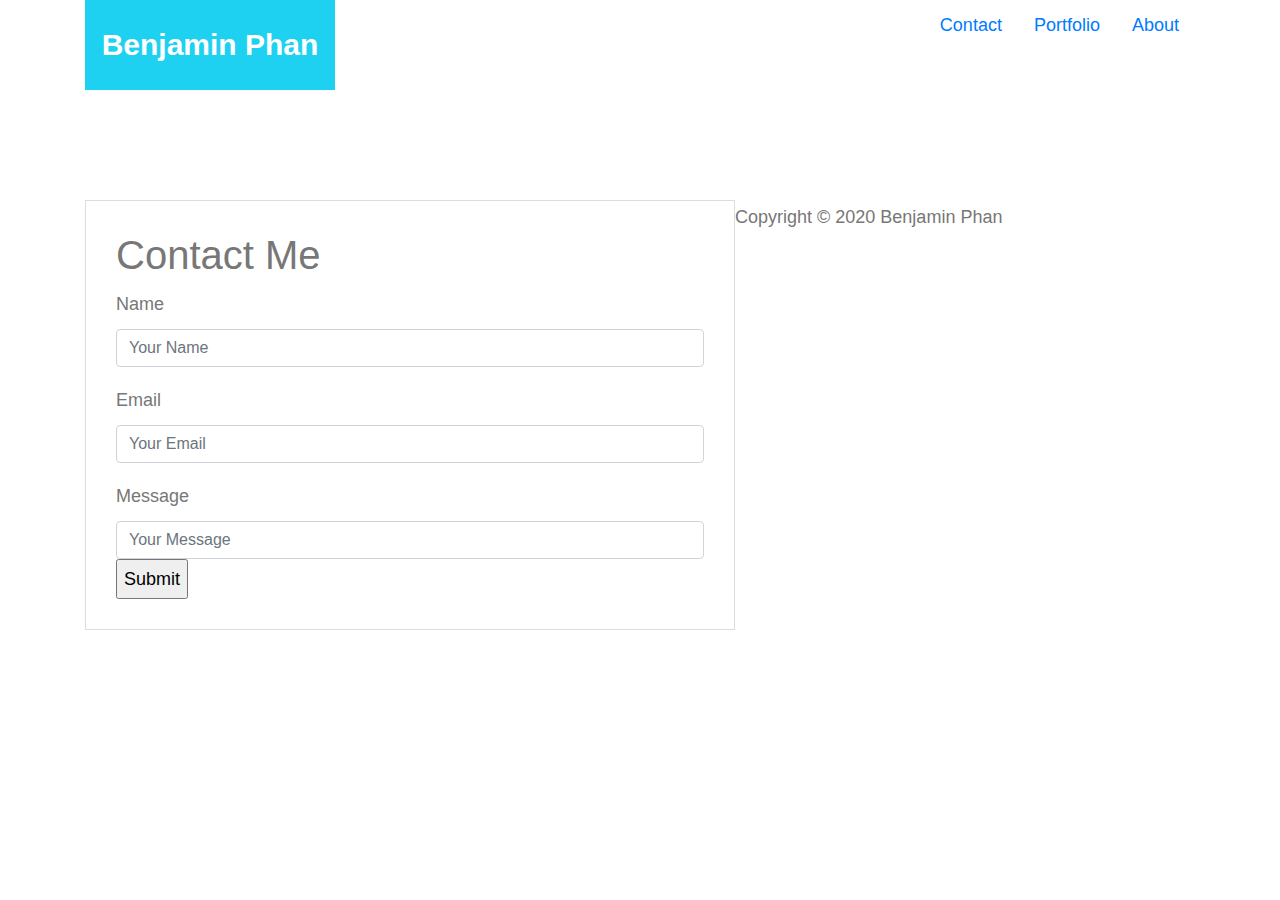
==== contact.html @ 3aba4520 "added files" ====
<!DOCTYPE html>
<html lang="en">

<head>
    <meta charset="UTF-8">
    <meta name="viewport" content="width=device-width, initial-scale=1.0">
    <title>Contact | Benjamin Phan</title>
    <link rel="stylesheet" href="https://stackpath.bootstrapcdn.com/bootstrap/4.5.2/css/bootstrap.min.css"
        integrity="sha384-JcKb8q3iqJ61gNV9KGb8thSsNjpSL0n8PARn9HuZOnIxN0hoP+VmmDGMN5t9UJ0Z" crossorigin="anonymous">
    <link rel="stylesheet" href="styles.css">
</head>

<body>

    <!-- Name Header -->

    <header id="masthead">
        <div class="container">
            <a href="index.html" id="userName">Benjamin Phan</a>

            <!-- Nav  -->
            <ul class="nav justify-content-end">
                <li class="nav-item">
                    <a class="nav-link active" href="#">Contact</a>
                </li>
                <li class="nav-item">
                    <a class="nav-link" href="#">Portfolio</a>
                </li>
                <li class="nav-item">
                    <a class="nav-link" href="#">About</a>
                </li>
            </ul>
        </div>
    </header>

    <!-- Contact Form -->
    <div id="main-container" class="container">
        <section class="main-section">
            <h1>Contact Me</h1>

            <form>
                <div class="form-group">
                    <label for="name">Name</label>
                    <input type="text" class="form-control" id="name" placeholder="Your Name">
                </div>
                <div class="form-group">
                    <label for="Email">Email</label>
                    <input type="text" class="form-control" id="email" placeholder="Your Email">
                </div>
                <div>
                    <label for="message">Message</label>
                    <input type="text" class="form-control" id="message" placeholder="Your Message">
                </div>
                <div>
                    <input type="submit">
                </div>
            </form>
        </section>
    </div>

    <footer>
        <div class="copyright">
            <p>Copyright &copy; 2020 Benjamin Phan</p>
        </div>
    </footer>

</body>

</html>
---- styles.css ----
* {
    box-sizing: border-box;
}

body {
  font-family: Arial, "Helvetica Neue", Helvetica, sans-serif;
  font-size: 18px;
  line-height: 34px;
  color: #777;
}



#userName {
  float: left;
  width: 250px;  /* 250px;*/
  height: 90px;
  font-family: Arial, "Helvetica Neue", Helvetica, sans-serif;
  font-size: 30px;
  font-weight: 700;
  line-height: 90px;
  color: white;
  text-align: center;
  background-color: #1ed1f0;
}

#main-container {
padding-top: 150px;
}

.main-section {
  float: left;
  width: 100%;
  max-width: 650px;
  padding: 30px;
  margin: 0 0 40px;
  background: #fff;
  border: 1px solid #ddd;
}

#copyright {
    position: fixed;
}
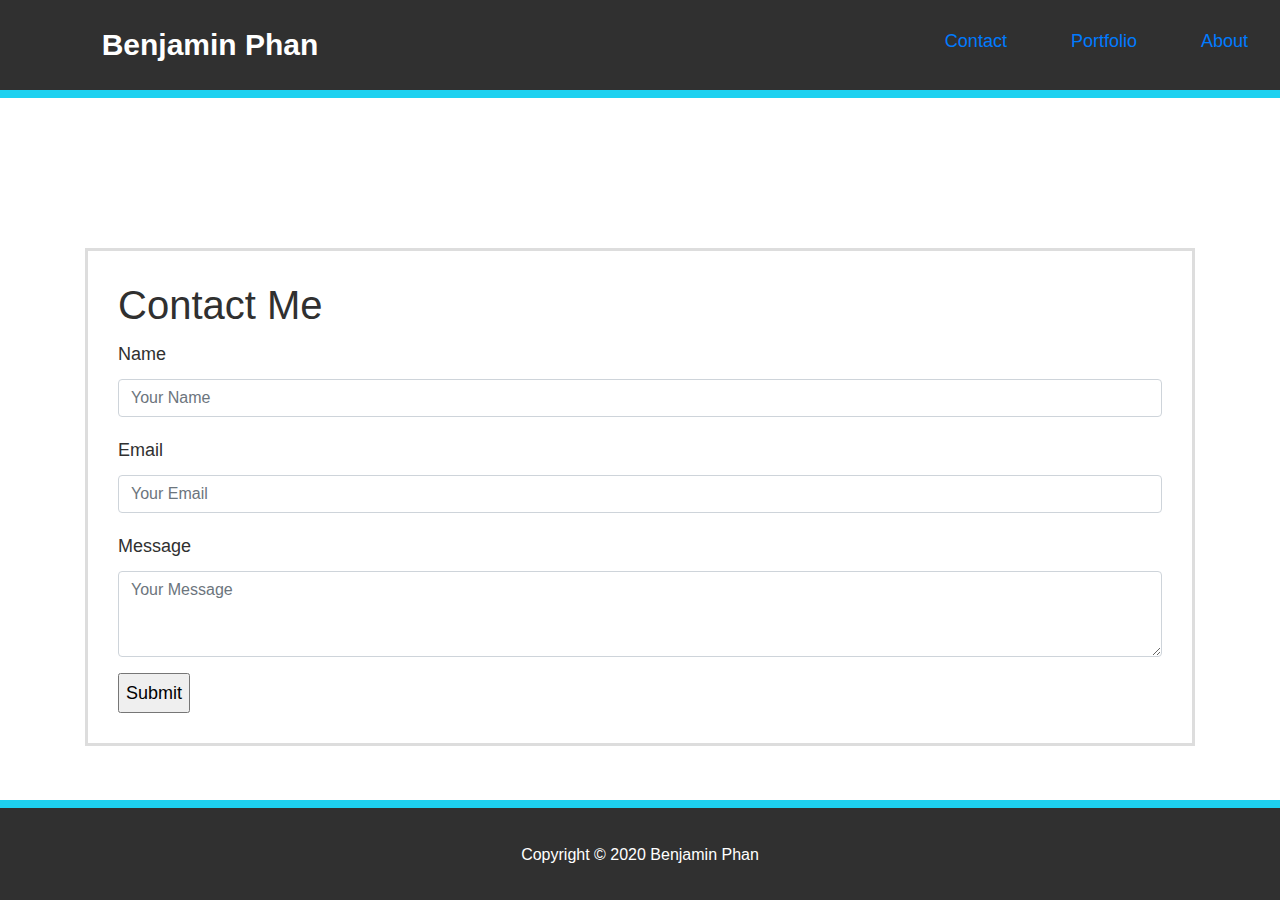
==== commit d9edb4ca: "made changes to contact" ====
--- a/contact.html
+++ b/contact.html
@@ -5,40 +5,34 @@
     <meta charset="UTF-8">
     <meta name="viewport" content="width=device-width, initial-scale=1.0">
     <title>Contact | Benjamin Phan</title>
-    <link rel="stylesheet" href="https://stackpath.bootstrapcdn.com/bootstrap/4.5.2/css/bootstrap.min.css"
-        integrity="sha384-JcKb8q3iqJ61gNV9KGb8thSsNjpSL0n8PARn9HuZOnIxN0hoP+VmmDGMN5t9UJ0Z" crossorigin="anonymous">
+    <link rel="stylesheet" href="https://maxcdn.bootstrapcdn.com/bootstrap/4.0.0/css/bootstrap.min.css"
+        integrity="sha384-Gn5384xqQ1aoWXA+058RXPxPg6fy4IWvTNh0E263XmFcJlSAwiGgFAW/dAiS6JXm" crossorigin="anonymous">
     <link rel="stylesheet" href="styles.css">
 </head>
 
 <body>
 
-    <!-- Name Header -->
-
     <header id="masthead">
         <div class="container">
             <a href="index.html" id="userName">Benjamin Phan</a>
-
-            <!-- Nav  -->
-            <ul class="nav justify-content-end">
-                <li class="nav-item">
-                    <a class="nav-link active" href="#">Contact</a>
-                </li>
-                <li class="nav-item">
-                    <a class="nav-link" href="#">Portfolio</a>
-                </li>
-                <li class="nav-item">
-                    <a class="nav-link" href="#">About</a>
-                </li>
-            </ul>
         </div>
+        <ul class="nav justify-content-end">
+            <li class="nav-item">
+                <a class="nav-link active" href="#">Contact</a>
+            </li>
+            <li class="nav-item">
+                <a class="nav-link" href="#">Portfolio</a>
+            </li>
+            <li class="nav-item">
+                <a class="nav-link" href="#">About</a>
+            </li>
+        </ul>
     </header>
 
-    <!-- Contact Form -->
     <div id="main-container" class="container">
         <section class="main-section">
-            <h1>Contact Me</h1>
-
             <form>
+                <h1>Contact Me</h1>
                 <div class="form-group">
                     <label for="name">Name</label>
                     <input type="text" class="form-control" id="name" placeholder="Your Name">
@@ -48,22 +42,24 @@
                     <input type="text" class="form-control" id="email" placeholder="Your Email">
                 </div>
                 <div>
-                    <label for="message">Message</label>
-                    <input type="text" class="form-control" id="message" placeholder="Your Message">
-                </div>
-                <div>
-                    <input type="submit">
-                </div>
+                    <div class="form-group">
+                        <label for="message">Message</label>
+                        <textarea class="form-control" id="message" rows="3" placeholder="Your Message"></textarea>
+                    </div>
+                    <div>
+                        <input type="submit">
+                    </div>
             </form>
         </section>
     </div>
-
     <footer>
         <div class="copyright">
             <p>Copyright &copy; 2020 Benjamin Phan</p>
         </div>
     </footer>
 
+
+
 </body>
 
 </html>--- a/styles.css
+++ b/styles.css
@@ -1,19 +1,36 @@
-* {
+/* * {
     box-sizing: border-box;
+} */
+
+html {
+    min-height: 100%;
 }
 
 body {
   font-family: Arial, "Helvetica Neue", Helvetica, sans-serif;
   font-size: 18px;
   line-height: 34px;
-  color: #777;
+  color: rgb(48, 48, 48);
+  min-height: 100%;
+  margin: 0;
+  background-repeat: no-repeat;
+  background-attachment: fixed;
+  background: url(https://purecare.com.au/wp-content/uploads/2019/04/Diamond-Background-for-Contact-Me.jpg)
 }
 
-
+#masthead {
+  width: 100%;
+  margin: 0 auto;
+  overflow: auto;
+  color: #fff;
+  background: rgb(48, 48, 48);
+  border-bottom: 8px solid #1ed1f0;
+  top:0;
+}
 
 #userName {
   float: left;
-  width: 250px;  /* 250px;*/
+  width: 250px;  
   height: 90px;
   font-family: Arial, "Helvetica Neue", Helvetica, sans-serif;
   font-size: 30px;
@@ -21,23 +38,42 @@
   line-height: 90px;
   color: white;
   text-align: center;
-  background-color: #1ed1f0;
+  /* background-color: #1ed1f0; */
+  border-radius: 10px;
 }
 
 #main-container {
 padding-top: 150px;
+padding-bottom: 150px;
 }
 
 .main-section {
-  float: left;
   width: 100%;
-  max-width: 650px;
   padding: 30px;
-  margin: 0 0 40px;
   background: #fff;
-  border: 1px solid #ddd;
+  border: 3px solid #ddd;
 }
 
-#copyright {
-    position: fixed;
-}+
+
+footer {
+  padding: 30px ;
+  clear: both;
+  font-size: 16px;
+  color: #fff;
+  text-align: center;
+  background: rgb(48, 48, 48);
+  border-top: 8px solid #1ed1f0;
+  position: absolute;
+  bottom: 0px;
+  width: 100%;
+  height: 100px;
+}
+
+#copyright{
+  position: fixed;
+}
+
+.nav-link {
+    display: block;
+    padding: 1.5rem 2rem;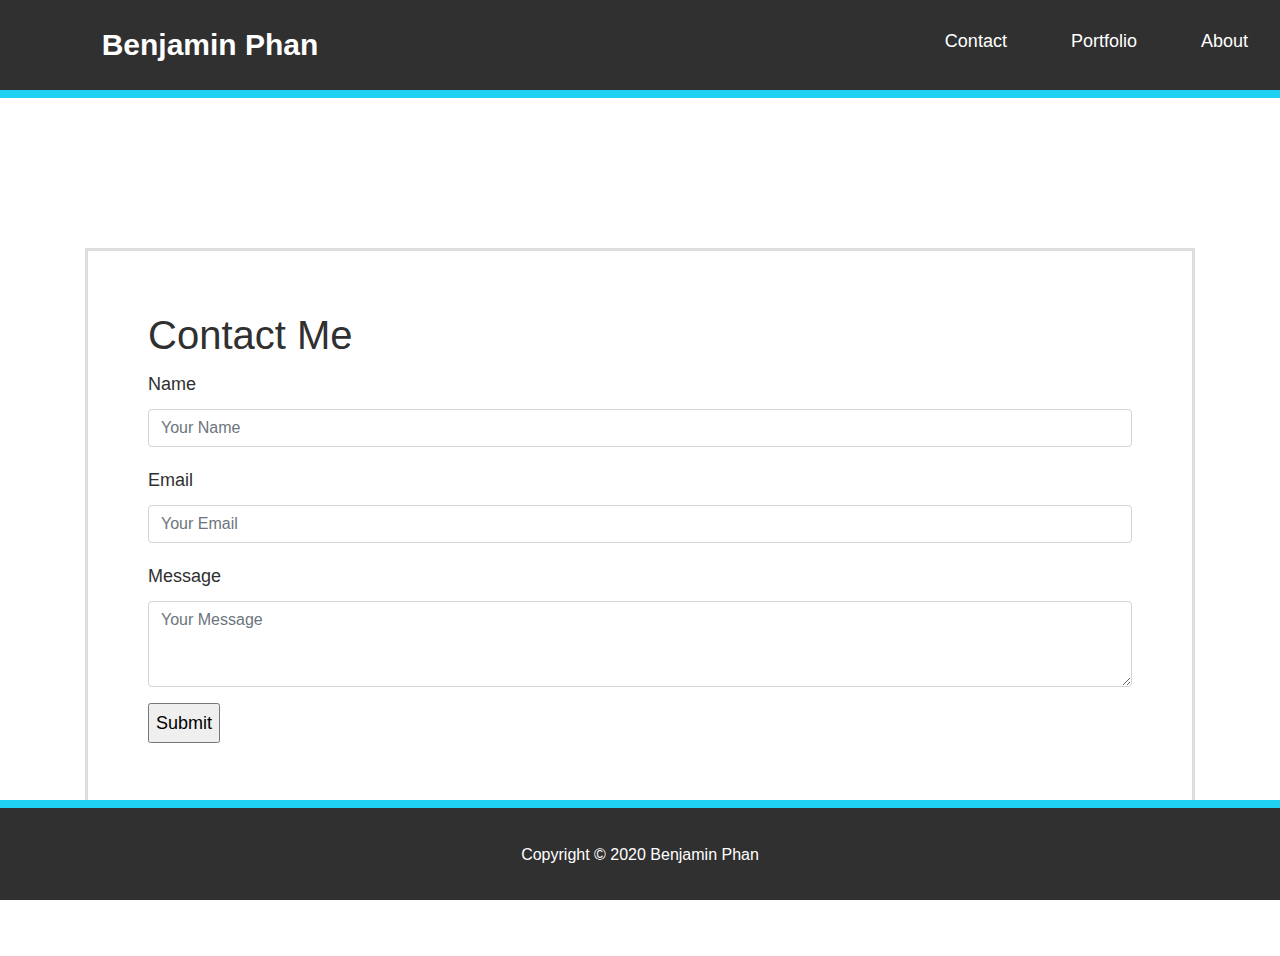
==== commit 23e924ba: "updated about me" ====
--- a/contact.html
+++ b/contact.html
@@ -18,13 +18,13 @@
         </div>
         <ul class="nav justify-content-end">
             <li class="nav-item">
-                <a class="nav-link active" href="#">Contact</a>
+                <a class="nav-link active" href="contact.html">Contact</a>
             </li>
             <li class="nav-item">
-                <a class="nav-link" href="#">Portfolio</a>
+                <a class="nav-link" href="portfolio.html">Portfolio</a>
             </li>
             <li class="nav-item">
-                <a class="nav-link" href="#">About</a>
+                <a class="nav-link" href="index.html">About</a>
             </li>
         </ul>
     </header>
--- a/styles.css
+++ b/styles.css
@@ -49,7 +49,7 @@
 
 .main-section {
   width: 100%;
-  padding: 30px;
+  padding: 60px;
   background: #fff;
   border: 3px solid #ddd;
 }
@@ -64,7 +64,7 @@
   text-align: center;
   background: rgb(48, 48, 48);
   border-top: 8px solid #1ed1f0;
-  position: absolute;
+  position: fixed;
   bottom: 0px;
   width: 100%;
   height: 100px;
@@ -76,4 +76,26 @@
 
 .nav-link {
     display: block;
-    padding: 1.5rem 2rem;+    padding: 1.5rem 2rem;
+}
+
+a {
+    color: white;
+    text-decoration: none;
+    background-color: transparent;
+    -webkit-text-decoration-skip: objects;
+}
+
+.headshot {
+  float: left;
+  width: 200px;
+  height: auto;
+  margin-top: 10px;
+}
+
+@media (min-width:320px)  { /* smartphones, iPhone, portrait 480x320 phones */ }
+@media (min-width:481px)  { /* portrait e-readers (Nook/Kindle), smaller tablets @ 600 or @ 640 wide. */ }
+@media (min-width:641px)  { /* portrait tablets, portrait iPad, landscape e-readers, landscape 800x480 or 854x480 phones */ }
+@media (min-width:961px)  { /* tablet, landscape iPad, lo-res laptops ands desktops */ }
+@media (min-width:1025px) { /* big landscape tablets, laptops, and desktops */ }
+@media (min-width:1281px) { /* hi-res laptops and desktops */ }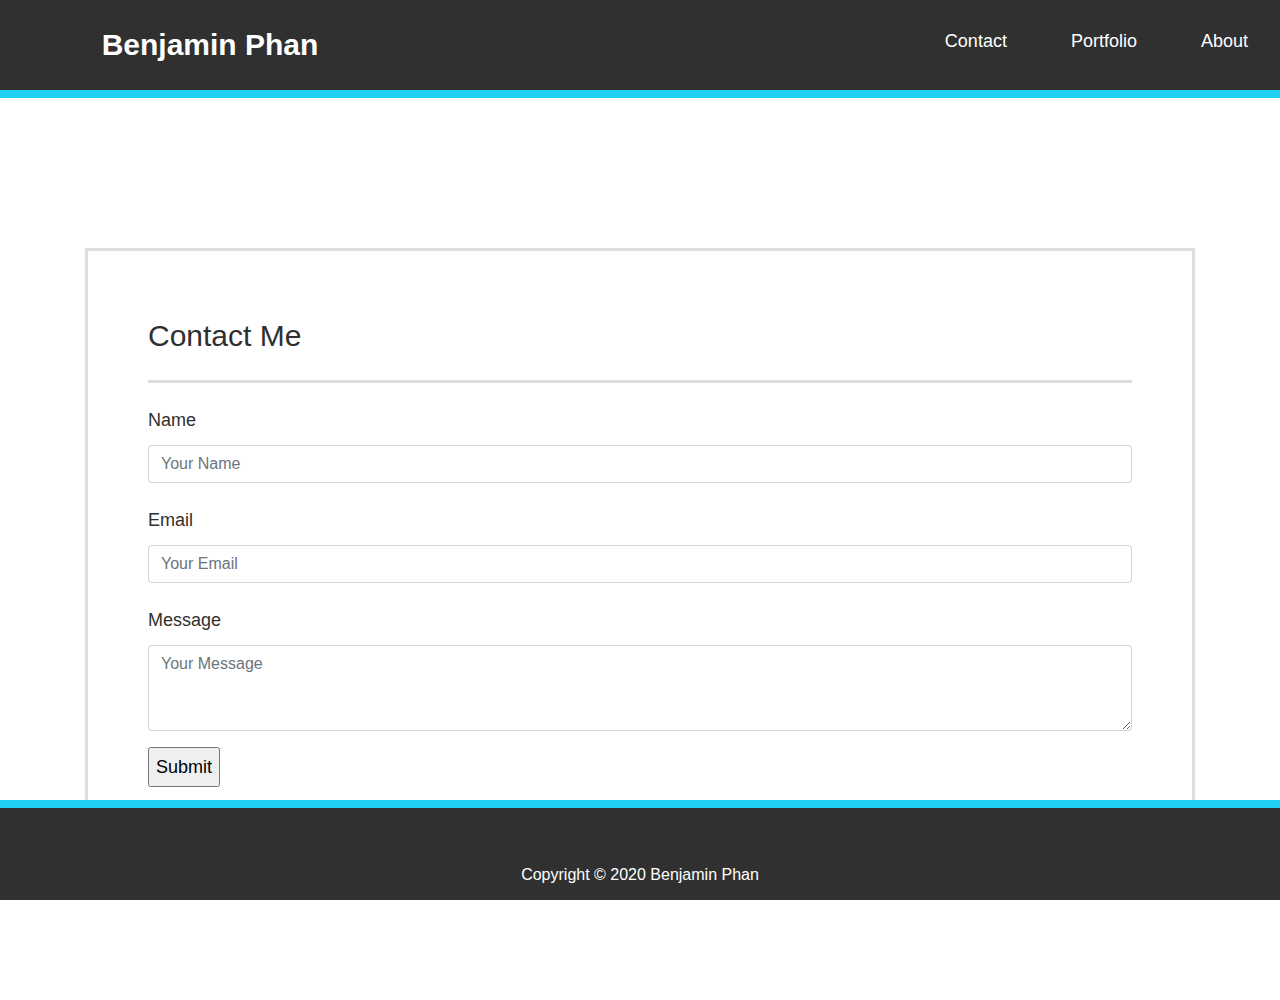
==== commit 73e04318: "updated link to styles.css" ====
--- a/contact.html
+++ b/contact.html
@@ -7,7 +7,7 @@
     <title>Contact | Benjamin Phan</title>
     <link rel="stylesheet" href="https://maxcdn.bootstrapcdn.com/bootstrap/4.0.0/css/bootstrap.min.css"
         integrity="sha384-Gn5384xqQ1aoWXA+058RXPxPg6fy4IWvTNh0E263XmFcJlSAwiGgFAW/dAiS6JXm" crossorigin="anonymous">
-    <link rel="stylesheet" href="styles.css">
+    <link rel="stylesheet" href="assets/styles.css">
 </head>
 
 <body>
--- a/assets/styles.css
+++ b/assets/styles.css
@@ -0,0 +1,117 @@
+/* * {
+    box-sizing: border-box;
+} */
+
+html {
+    min-height: 100%;
+}
+
+h1 {
+    padding-bottom: 20px;
+    font-size: 30px;
+    line-height: 49px;
+    border-bottom: 3px solid #ddd;
+}
+
+body {
+  font-family: Arial, "Helvetica Neue", Helvetica, sans-serif;
+  font-size: 18px;
+  line-height: 34px;
+  color: rgb(48, 48, 48);
+  min-height: 100%;
+  margin: 0;
+  background-repeat: no-repeat;
+  background-attachment: fixed;
+  background: url(https://purecare.com.au/wp-content/uploads/2019/04/Diamond-Background-for-Contact-Me.jpg)
+}
+
+#masthead {
+  width: 100%;
+  margin: 0 auto;
+  overflow: auto;
+  color: #fff;
+  background: rgb(48, 48, 48);
+  border-bottom: 8px solid #1ed1f0;
+  top:0;
+}
+
+#userName {
+  float: left;
+  width: 250px;  
+  height: 90px;
+  font-family: Arial, "Helvetica Neue", Helvetica, sans-serif;
+  font-size: 30px;
+  font-weight: 700;
+  line-height: 90px;
+  color: white;
+  text-align: center;
+  /* background-color: #1ed1f0; */
+  border-radius: 10px;
+}
+
+#main-container {
+padding-top: 150px;
+padding-bottom: 150px;
+}
+
+.main-section {
+  width: 100%;
+  padding: 60px;
+  background: #fff;
+  border: 3px solid #ddd;
+}
+
+.form-group {
+    margin-bottom: 1rem;
+    margin-top: 20px;
+}
+
+
+
+footer {
+  padding: 30px ;
+  clear: both;
+  font-size: 16px;
+  color: #fff;
+  text-align: center;
+  background: rgb(48, 48, 48);
+  border-top: 8px solid #1ed1f0;
+  position: fixed;
+  bottom: 0px;
+  width: 100%;
+  height: 100px;
+}
+
+#copyright{
+  position: fixed;
+}
+
+.nav-link {
+    display: block;
+    padding: 1.5rem 2rem;
+}
+
+a {
+    color: white;
+    text-decoration: none;
+    background-color: transparent;
+    -webkit-text-decoration-skip: objects;
+}
+
+.headshot {
+  float: left;
+  width: 200px;
+  height: auto;
+  margin-top: 20px;
+}
+
+p {
+    margin-top: 20px;
+}
+
+@media (min-width:320px)  { /* smartphones, iPhone, portrait 480x320 phones */ }
+@media (min-width:481px)  { /* portrait e-readers (Nook/Kindle), smaller tablets @ 600 or @ 640 wide. */ }
+@media (min-width:641px)  { /* portrait tablets, portrait iPad, landscape e-readers, landscape 800x480 or 854x480 phones */ }
+@media (min-width:961px)  { /* tablet, landscape iPad, lo-res laptops ands desktops */ }
+@media (min-width:1025px) { /* big landscape tablets, laptops, and desktops */ }
+@media (min-width:1281px) { /* hi-res laptops and desktops */ }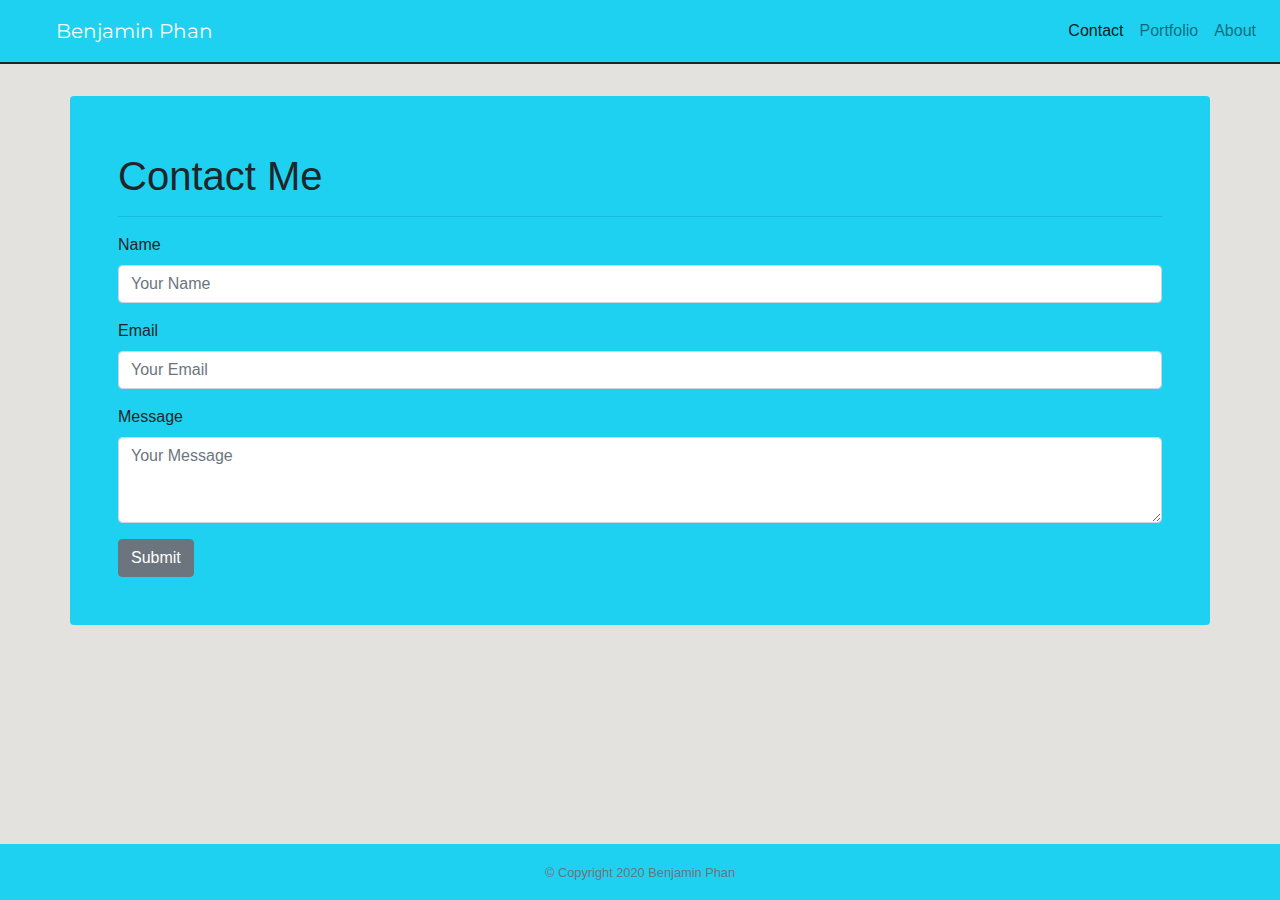
==== commit 3389ff29: "re-coded assignment" ====
--- a/contact.html
+++ b/contact.html
@@ -4,62 +4,87 @@
 <head>
     <meta charset="UTF-8">
     <meta name="viewport" content="width=device-width, initial-scale=1.0">
-    <title>Contact | Benjamin Phan</title>
+    <title>Benjamin Phan</title>
+    <!-- Bootstrap -->
     <link rel="stylesheet" href="https://maxcdn.bootstrapcdn.com/bootstrap/4.0.0/css/bootstrap.min.css"
         integrity="sha384-Gn5384xqQ1aoWXA+058RXPxPg6fy4IWvTNh0E263XmFcJlSAwiGgFAW/dAiS6JXm" crossorigin="anonymous">
+    <!-- css style -->
     <link rel="stylesheet" href="assets/styles.css">
+    <!-- google fonts -->
+    <link href="https://fonts.googleapis.com/css2?family=Montserrat&display=swap" rel="stylesheet">
 </head>
 
-<body>
+<body class="d-flex flex-column h-100">
 
-    <header id="masthead">
-        <div class="container">
-            <a href="index.html" id="userName">Benjamin Phan</a>
-        </div>
-        <ul class="nav justify-content-end">
-            <li class="nav-item">
-                <a class="nav-link active" href="contact.html">Contact</a>
-            </li>
-            <li class="nav-item">
-                <a class="nav-link" href="portfolio.html">Portfolio</a>
-            </li>
-            <li class="nav-item">
-                <a class="nav-link" href="index.html">About</a>
-            </li>
-        </ul>
+    <!-- begin nav -->
+    <header>
+        <nav class="navbar fixed-top py-0 navbar-expand-sm navbar-light navbg shadow-sm">
+            <a class="navbar-brand text-light p-3 ml-4" href="index.html">Benjamin Phan</a>
+            <button class="navbar-toggler" type="button" data-toggle="collapse" data-target="#navbarNav"
+                aria-controls="navbarNav" aria-expanded="false" aria-label="Toggle navigation">
+                <span class="navbar-toggler-icon"></span>
+            </button>
+            <div class="collapse navbar-collapse justify-content-end" id="navbarNav">
+                <ul class="navbar-nav">
+                    <li class="nav-item">
+                        <a class="nav-link active" href="contact.html">Contact</a>
+                    </li>
+                    <li class="nav-item">
+                        <a class="nav-link" href="portfolio.html">Portfolio</a>
+                    </li>
+                    <li class="nav-item">
+                        <a class="nav-link" href="index.html">About</a>
+                    </li>
+                </ul>
+            </div>
+        </nav>
     </header>
+    <!-- end nav -->
 
-    <div id="main-container" class="container">
-        <section class="main-section">
-            <form>
-                <h1>Contact Me</h1>
-                <div class="form-group">
-                    <label for="name">Name</label>
-                    <input type="text" class="form-control" id="name" placeholder="Your Name">
-                </div>
-                <div class="form-group">
-                    <label for="Email">Email</label>
-                    <input type="text" class="form-control" id="email" placeholder="Your Email">
-                </div>
-                <div>
+    <!-- beginning of main content-->
+    <main class="flex-shrink-0">
+        <section class="pt-5">
+            <div class="container rounded shadow-lg contact p-5 mt-5">
+                <h1 class="mt-2">Contact Me</h1>
+                <hr />
+                <form>
                     <div class="form-group">
-                        <label for="message">Message</label>
+                        <label for="contactName">Name</label>
+                        <input type="text" class="form-control" id="name" placeholder="Your Name">
+                    </div>
+                    <div class="form-group">
+                        <label for="contactEmail">Email</label>
+                        <input type="email" class="form-control" id="email" placeholder="Your Email">
+                    </div>
+                    <div class="form-group">
+                        <label for="contactMsg">Message</label>
                         <textarea class="form-control" id="message" rows="3" placeholder="Your Message"></textarea>
                     </div>
-                    <div>
-                        <input type="submit">
-                    </div>
-            </form>
+                    <button type="submit" class="btn btn-secondary">Submit</button>
+                </form>
+            </div>
         </section>
-    </div>
-    <footer>
-        <div class="copyright">
-            <p>Copyright &copy; 2020 Benjamin Phan</p>
+    </main>
+    <!-- end of main content -->
+
+    <!-- footer -->
+    <footer class="footer mt-auto py-3">
+        <div class="container text-center">
+            <span class="text-muted"><small>&copy; Copyright 2020 Benjamin Phan</small></span>
         </div>
     </footer>
+    <!-- end footer -->
 
-
-
+    <!-- bootstrap javascript -->
+    <script src="https://code.jquery.com/jquery-3.5.1.slim.min.js"
+        integrity="sha384-DfXdz2htPH0lsSSs5nCTpuj/zy4C+OGpamoFVy38MVBnE+IbbVYUew+OrCXaRkfj"
+        crossorigin="anonymous"></script>
+    <script src="https://cdn.jsdelivr.net/npm/popper.js@1.16.0/dist/umd/popper.min.js"
+        integrity="sha384-Q6E9RHvbIyZFJoft+2mJbHaEWldlvI9IOYy5n3zV9zzTtmI3UksdQRVvoxMfooAo"
+        crossorigin="anonymous"></script>
+    <script src="https://stackpath.bootstrapcdn.com/bootstrap/4.5.0/js/bootstrap.min.js"
+        integrity="sha384-OgVRvuATP1z7JjHLkuOU7Xw704+h835Lr+6QL9UvYjZE3Ipu6Tp75j7Bh/kR0JKI"
+        crossorigin="anonymous"></script>
 </body>
 
 </html>--- a/assets/styles.css
+++ b/assets/styles.css
@@ -1,117 +1,43 @@
-/* * {
-    box-sizing: border-box;
-} */
 
 html {
-    min-height: 100%;
+	height: 100%;
+}
+/* background color */
+body {
+	min-height: 100%;
+	background: #e3e2df;
+	
 }
 
-h1 {
-    padding-bottom: 20px;
-    font-size: 30px;
-    line-height: 49px;
-    border-bottom: 3px solid #ddd;
+/* navbar */
+nav.navbg {
+	border-bottom: 2px solid;
+	background-color: #1ed1f0;
 }
 
-body {
-  font-family: Arial, "Helvetica Neue", Helvetica, sans-serif;
-  font-size: 18px;
-  line-height: 34px;
-  color: rgb(48, 48, 48);
-  min-height: 100%;
-  margin: 0;
-  background-repeat: no-repeat;
-  background-attachment: fixed;
-  background: url(https://purecare.com.au/wp-content/uploads/2019/04/Diamond-Background-for-Contact-Me.jpg)
+nav a.navbar-brand {
+	font-family: 'Montserrat', sans-serif;
 }
 
-#masthead {
-  width: 100%;
-  margin: 0 auto;
-  overflow: auto;
-  color: #fff;
-  background: rgb(48, 48, 48);
-  border-bottom: 8px solid #1ed1f0;
-  top:0;
-}
-
-#userName {
-  float: left;
-  width: 250px;  
-  height: 90px;
-  font-family: Arial, "Helvetica Neue", Helvetica, sans-serif;
-  font-size: 30px;
-  font-weight: 700;
-  line-height: 90px;
-  color: white;
-  text-align: center;
-  /* background-color: #1ed1f0; */
-  border-radius: 10px;
-}
-
-#main-container {
-padding-top: 150px;
-padding-bottom: 150px;
-}
-
-.main-section {
-  width: 100%;
-  padding: 60px;
-  background: #fff;
-  border: 3px solid #ddd;
-}
-
-.form-group {
-    margin-bottom: 1rem;
-    margin-top: 20px;
+/* font for paragraph in about me */
+p {
+  font-family: 'Montserrat', sans-serif;
 }
 
 
-
-footer {
-  padding: 30px ;
-  clear: both;
-  font-size: 16px;
-  color: #fff;
-  text-align: center;
-  background: rgb(48, 48, 48);
-  border-top: 8px solid #1ed1f0;
-  position: fixed;
-  bottom: 0px;
-  width: 100%;
-  height: 100px;
+/* container background color */
+div.about-me, div.portfolio, div.contact {
+	background-color: #1ed1f0;
 }
 
-#copyright{
-  position: fixed;
+/* git hub and linked in icons */
+a i {
+	font-size: 5rem;
+  color: #e3e2df;
 }
 
-.nav-link {
-    display: block;
-    padding: 1.5rem 2rem;
+/* footer */
+footer.footer {
+  background-color: #1ed1f0;
+  
 }
-
-a {
-    color: white;
-    text-decoration: none;
-    background-color: transparent;
-    -webkit-text-decoration-skip: objects;
-}
-
-.headshot {
-  float: left;
-  width: 200px;
-  height: auto;
-  margin-top: 20px;
-}
-
-p {
-    margin-top: 20px;
-}
-
-@media (min-width:320px)  { /* smartphones, iPhone, portrait 480x320 phones */ }
-@media (min-width:481px)  { /* portrait e-readers (Nook/Kindle), smaller tablets @ 600 or @ 640 wide. */ }
-@media (min-width:641px)  { /* portrait tablets, portrait iPad, landscape e-readers, landscape 800x480 or 854x480 phones */ }
-@media (min-width:961px)  { /* tablet, landscape iPad, lo-res laptops ands desktops */ }
-@media (min-width:1025px) { /* big landscape tablets, laptops, and desktops */ }
-@media (min-width:1281px) { /* hi-res laptops and desktops */ }